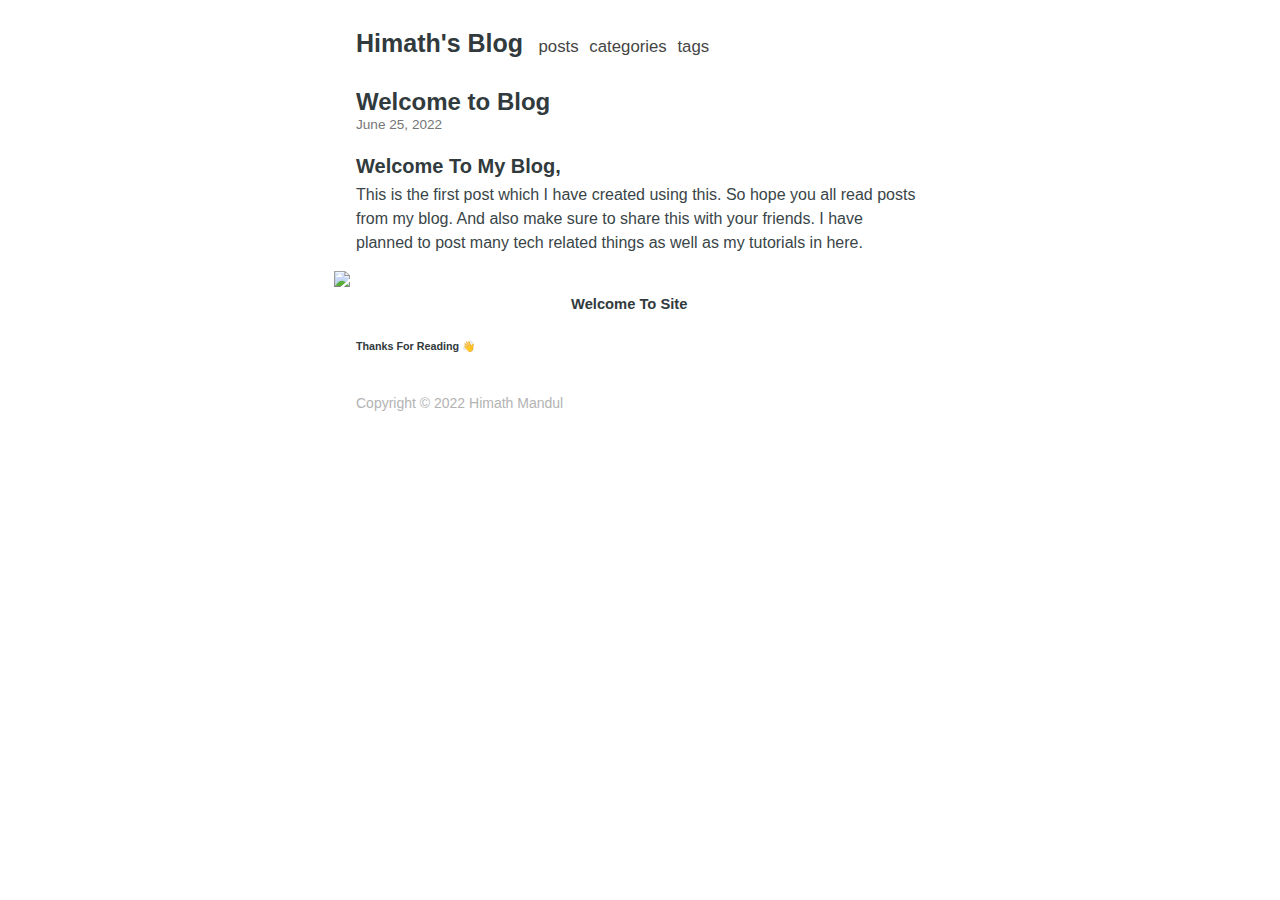
==== blog/welcome-to-blog/index.html @ 2c76a8ca "created blog files" ====
<!DOCTYPE html>
<html><head>
    <meta charset="utf-8">
    <meta name="viewport" content="width=device-width, initial-scale=1.0">
    <meta name="description" content="Blog of My Website">
    
    <link rel="shortcut icon" href="https://himathm.github.io/blog/favicon.ico">
    
    <link rel="stylesheet" href="/blog/css/style.min.css">

    <title>Welcome to Blog</title>
</head>
<body><header id="banner">
    <h2><a href="https://himathm.github.io/blog/">Himath&#39;s Blog</a></h2>
    <nav>
        <ul>
            <li>
                <a href="/blog/" title="posts">posts</a>
            </li><li>
                <a href="/blog/categories/" title="Categories">Categories</a>
            </li><li>
                <a href="/blog/tags/" title="tags">tags</a>
            </li>
        </ul>
    </nav>
</header>
<main id="content">
<article>
    <header id="post-header">
        <h1>Welcome to Blog</h1>
        <div>
                <time>June 25, 2022</time>
            </div>
    </header><h3 id="welcome-to-my-blog">Welcome To My Blog,</h3>
<p>This is the first post which I have created using this. So hope you all read posts from my blog. And also make sure to share this with your friends. I have planned to post many tech related things as well as my tutorials in here.</p>
<figure><img src="/images/promo.png"/><figcaption>
            <h4>Welcome To Site</h4>
        </figcaption>
</figure>

<h6 id="thanks-for-reading-">Thanks For Reading 👋</h6>
</article>

        </main><footer id="footer">
    Copyright © 2022 Himath Mandul
</footer>
</body>
</html>
---- blog/css/style.min.css ----
*,*:before,*:after{box-sizing:border-box}html{font-size:62.5%}body{font-size:16px;font-size:1.6rem;font-family:-apple-system,BlinkMacSystemFont,segoe ui,Helvetica,Arial,sans-serif,apple color emoji,segoe ui emoji,segoe ui symbol;color:#313a3d;width:100%;margin:0 auto;padding:0 16px;line-height:1.6}header#banner{margin:25px 0}header#banner a{color:#313a3d;text-decoration:none}header#banner a:hover{text-decoration:underline}header#banner h2{display:inline;font-size:21px;font-size:2.1rem;margin:0 8px 0 0}header#banner nav{display:inline-block}header#banner nav ul{list-style-type:none;font-size:1.05em;text-transform:lowercase;margin:0;padding:0}header#banner nav ul li{display:inline;margin:0 3px}header#banner nav ul li a{color:#454545}main#content a{color:#007dfa;text-decoration:none}main#content a:hover{text-decoration:underline}main#content h1,main#content h2,main#content h3,main#content h4,main#content h5,main#content h6{margin-bottom:0;line-height:1.15}main#content h3{font-size:19px;font-size:1.9rem}main#content h1+p,main#content h2+p,main#content h3+p,main#content h4+p,main#content h5+p,main#content h6+p{margin-top:5px}main#content p{color:#394548;margin:16px 0}main#content hr{height:1px;border:0;background:#d8d8d8}main#content abbr{cursor:help}main#content ul#posts{list-style-type:none;font-size:16px;font-size:1.6rem;margin-top:0;padding:0}main#content ul#posts li{margin:5px 0;padding:0}main#content ul#posts small{font-size:.8em;color:#767676;margin-left:10px}main#content ul#posts li a{text-decoration:none}main#content ul#posts li a:hover{color:#369aff}main#content ul#posts li a:hover small{color:inherit}main#content header#post-header h1{display:block;font-size:23px;font-size:2.3rem;font-weight:600;line-height:1.15}main#content header#post-header>div{display:block;font-size:.85em;color:#767676}main#content #toc{border:1px solid #b1b1b1;border-radius:1px;line-height:26px;margin:16px 0;padding:9px 14px}main#content #toc h4{font-size:1.06em;color:#3d3d3d;margin:0}main#content #toc nav#TableOfContents{margin-top:4px}main#content #toc nav#TableOfContents>ul,main#content #toc nav#TableOfContents>ol{margin-left:-40px}main#content #toc ul,main#content #toc ol{font-size:.98em;margin:0;padding:0 0 0 40px}main#content #toc ul{list-style-type:none}main#content #toc ol{counter-reset:item}main#content #toc ol li{display:block}main#content #toc ol li:before{content:counters(item,".")". ";counter-increment:item}main#content img{max-width:100%;margin:0 auto}main#content figure{margin:16px 0}main#content figure img{display:block;max-width:100%;margin:0 auto}main#content figure figcaption{font-size:.92em;font-style:italic;line-height:22px;text-align:center;margin-top:6px;padding:0 10px}main#content figure figcaption h4{font-style:normal;display:inline;margin:0}main#content figure figcaption p{display:inline;margin:0;padding-left:8px}main#content blockquote{font-style:italic;margin-top:10px;margin-bottom:10px;margin-left:50px;padding-left:15px;border-left:3px solid #ccc}main#content code,main#content pre{font-family:menlo,monospace}main#content code{font-size:.96em;padding:0 5px}main#content pre{display:block;overflow-x:auto;font-size:14px;font-size:1.4rem;white-space:pre;margin:20px 0;padding:1.5rem;line-height:1.4}main#content pre code{padding:0}main#content section.footnotes{font-size:.9em}footer#footer{font-size:14px;font-size:1.4rem;font-weight:400;color:#b3b3b3;margin:40px 0}@media(min-width:770px){body{width:600px;line-height:1.5}main#content hr{width:108%;margin-left:-3.8%}header#banner h2{font-size:25px;font-size:2.5rem}main#content h3{font-size:20px;font-size:2rem}main#content ul#posts{font-size:18px;font-size:1.8rem}main#content header#post-header h1{font-size:24px;font-size:2.4rem}main#content img{max-width:108%;margin-left:-3.8%}main#content figure{margin-left:-3.8%}main#content figure img{max-width:108%}main#content pre{width:108%;margin-left:-3.8%;padding:1.5rem 2.2rem}}@media(prefers-color-scheme:dark){html{scrollbar-color:#6c6c6c #2e2e2e}body{color:#ebebeb;background:#121212;-webkit-font-smoothing:antialiased;-moz-osx-font-smoothing:grayscale}header#banner a{color:#e0e0e0;text-decoration:none}header#banner nav ul li a{color:#ccc}main#content a{color:#00b1ed}main#content p{color:#f5f5f5}main#content hr{background:#5c5c5c}main#content #toc h4{color:#d4d4d4}main#content ul#posts small{color:#a7a7a7}main#content ul#posts li a:hover{color:#21c7ff}main#content header#post-header div{color:#a7a7a7}}.chroma{color:#f8f8f2;background-color:#272822}.chroma .err{color:#960050;background-color:#1e0010}.chroma .lntd{vertical-align:top;padding:0;margin:0;border:0}.chroma .lntable{border-spacing:0;padding:0;margin:0;border:0;width:auto;overflow:auto;display:block}.chroma .hl{display:block;width:100%;background-color:#ffc}.chroma .lnt{margin-right:.4em;padding:0 .4em;color:#7f7f7f}.chroma .ln{margin-right:.4em;padding:0 .4em;color:#7f7f7f}.chroma .k{color:#66d9ef}.chroma .kc{color:#66d9ef}.chroma .kd{color:#66d9ef}.chroma .kn{color:#f92672}.chroma .kp{color:#66d9ef}.chroma .kr{color:#66d9ef}.chroma .kt{color:#66d9ef}.chroma .na{color:#a6e22e}.chroma .nc{color:#a6e22e}.chroma .no{color:#66d9ef}.chroma .nd{color:#a6e22e}.chroma .ne{color:#a6e22e}.chroma .nf{color:#a6e22e}.chroma .nx{color:#a6e22e}.chroma .nt{color:#f92672}.chroma .l{color:#ae81ff}.chroma .ld{color:#e6db74}.chroma .s{color:#e6db74}.chroma .sa{color:#e6db74}.chroma .sb{color:#e6db74}.chroma .sc{color:#e6db74}.chroma .dl{color:#e6db74}.chroma .sd{color:#e6db74}.chroma .s2{color:#e6db74}.chroma .se{color:#ae81ff}.chroma .sh{color:#e6db74}.chroma .si{color:#e6db74}.chroma .sx{color:#e6db74}.chroma .sr{color:#e6db74}.chroma .s1{color:#e6db74}.chroma .ss{color:#e6db74}.chroma .m{color:#ae81ff}.chroma .mb{color:#ae81ff}.chroma .mf{color:#ae81ff}.chroma .mh{color:#ae81ff}.chroma .mi{color:#ae81ff}.chroma .il{color:#ae81ff}.chroma .mo{color:#ae81ff}.chroma .o{color:#f92672}.chroma .ow{color:#f92672}.chroma .c{color:#75715e}.chroma .ch{color:#75715e}.chroma .cm{color:#75715e}.chroma .c1{color:#75715e}.chroma .cs{color:#75715e}.chroma .cp{color:#75715e}.chroma .cpf{color:#75715e}.chroma .gd{color:#f92672}.chroma .ge{font-style:italic}.chroma .gi{color:#a6e22e}.chroma .gs{font-weight:700}.chroma .gu{color:#75715e}
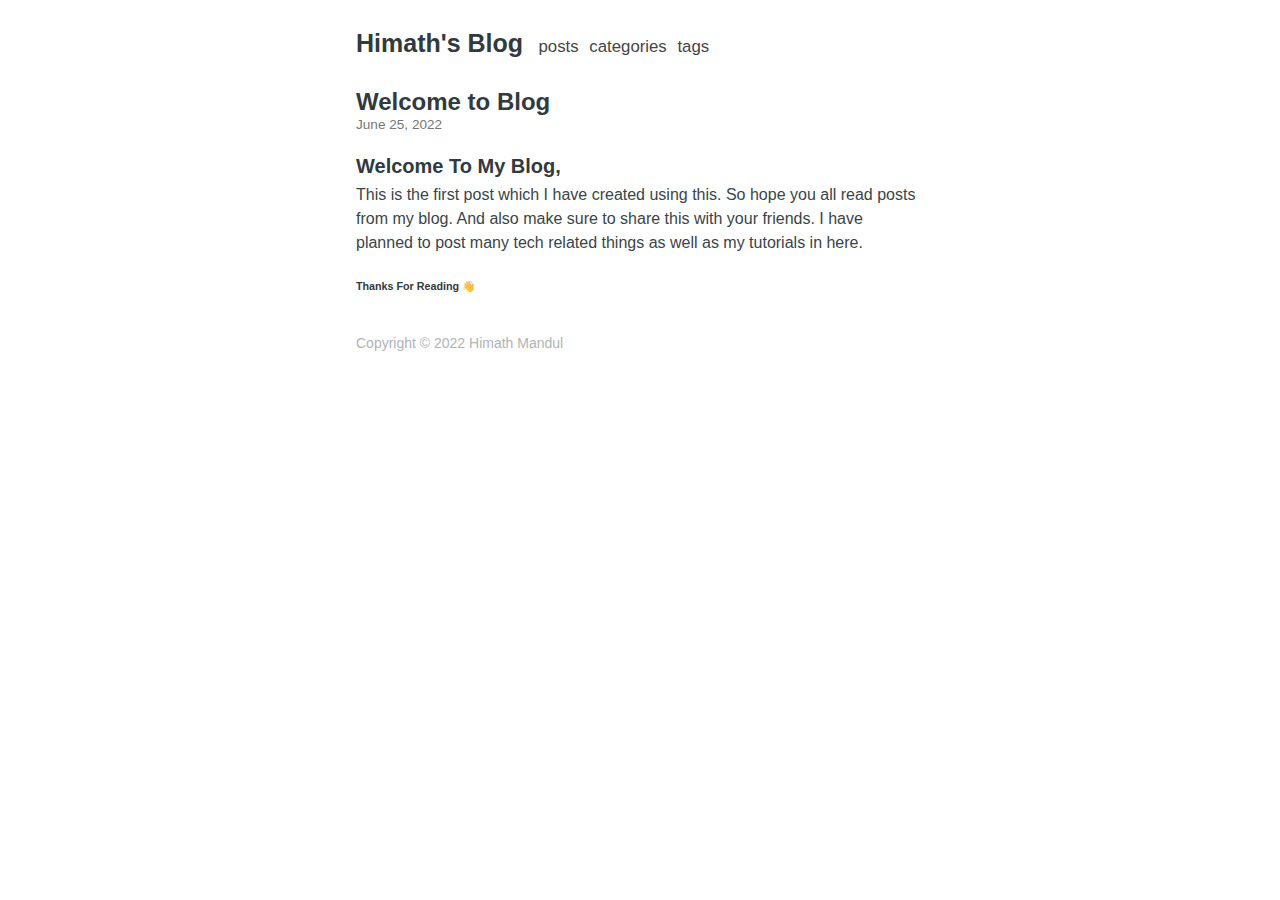
==== commit fe1a143a: "created the links for blog and etc" ====
--- a/blog/welcome-to-blog/index.html
+++ b/blog/welcome-to-blog/index.html
@@ -33,11 +33,6 @@
             </div>
     </header><h3 id="welcome-to-my-blog">Welcome To My Blog,</h3>
 <p>This is the first post which I have created using this. So hope you all read posts from my blog. And also make sure to share this with your friends. I have planned to post many tech related things as well as my tutorials in here.</p>
-<figure><img src="/images/promo.png"/><figcaption>
-            <h4>Welcome To Site</h4>
-        </figcaption>
-</figure>
-
 <h6 id="thanks-for-reading-">Thanks For Reading 👋</h6>
 </article>
 
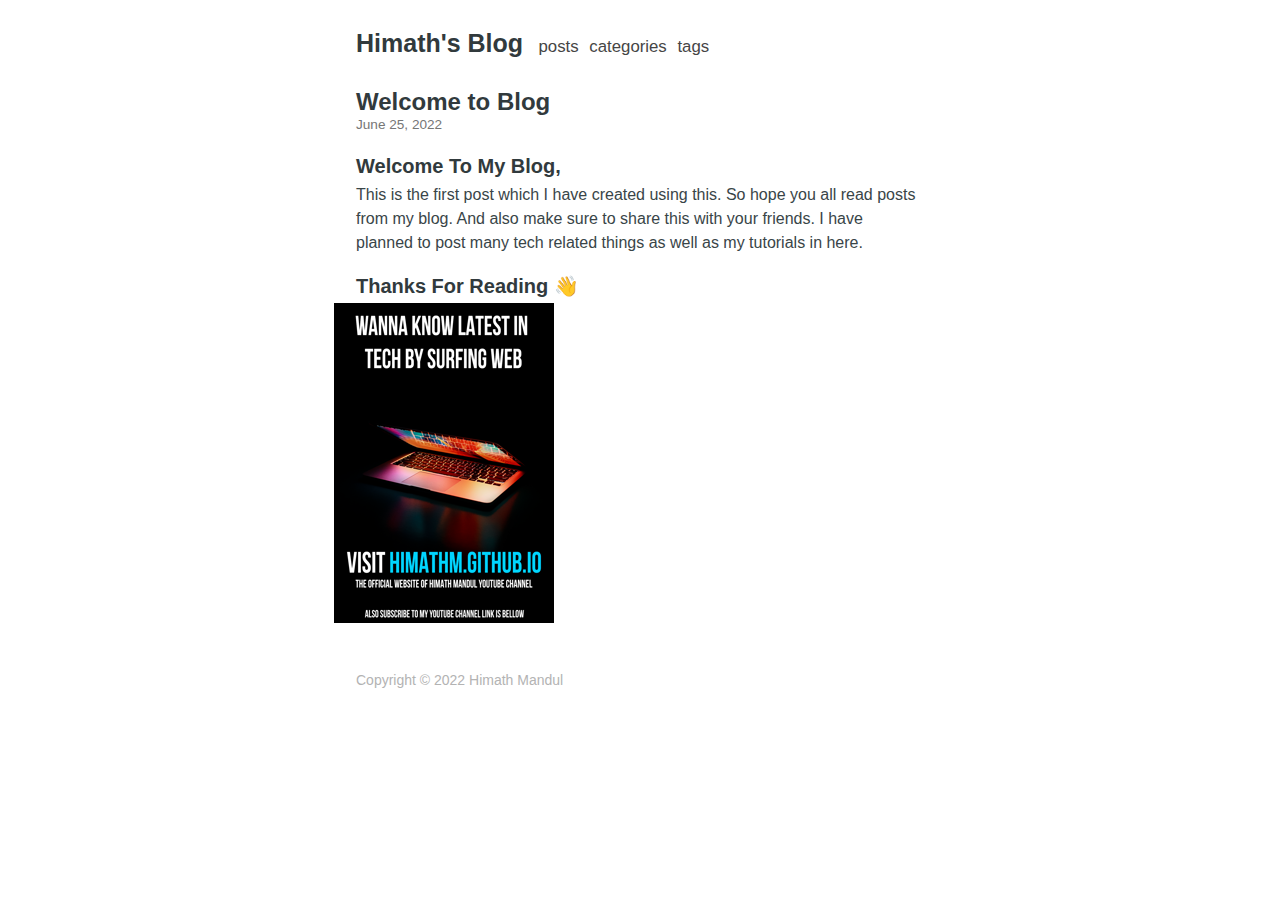
==== commit 5f2d187f: "done some fixes" ====
--- a/blog/welcome-to-blog/index.html
+++ b/blog/welcome-to-blog/index.html
@@ -33,7 +33,8 @@
             </div>
     </header><h3 id="welcome-to-my-blog">Welcome To My Blog,</h3>
 <p>This is the first post which I have created using this. So hope you all read posts from my blog. And also make sure to share this with your friends. I have planned to post many tech related things as well as my tutorials in here.</p>
-<h6 id="thanks-for-reading-">Thanks For Reading 👋</h6>
+<h3 id="thanks-for-reading-">Thanks For Reading 👋</h3>
+<p><img src="web-promo.png" alt="Promo Image"></p>
 </article>
 
         </main><footer id="footer">
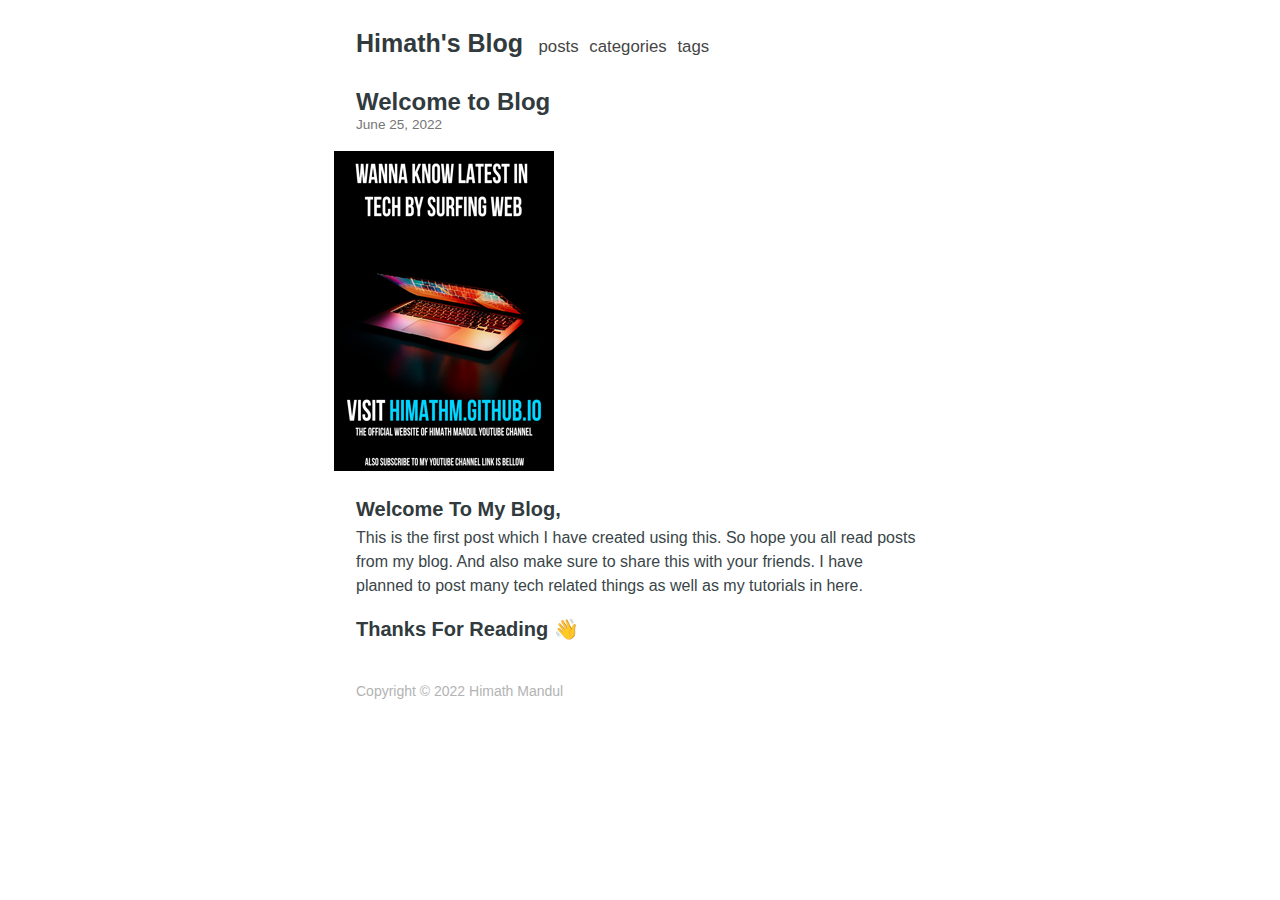
==== commit 3d9b66f1: "added image to post" ====
--- a/blog/welcome-to-blog/index.html
+++ b/blog/welcome-to-blog/index.html
@@ -31,10 +31,10 @@
         <div>
                 <time>June 25, 2022</time>
             </div>
-    </header><h3 id="welcome-to-my-blog">Welcome To My Blog,</h3>
+    </header><p><img src="web-promo.png" alt="Promo Image"></p>
+<h3 id="welcome-to-my-blog">Welcome To My Blog,</h3>
 <p>This is the first post which I have created using this. So hope you all read posts from my blog. And also make sure to share this with your friends. I have planned to post many tech related things as well as my tutorials in here.</p>
 <h3 id="thanks-for-reading-">Thanks For Reading 👋</h3>
-<p><img src="web-promo.png" alt="Promo Image"></p>
 </article>
 
         </main><footer id="footer">
